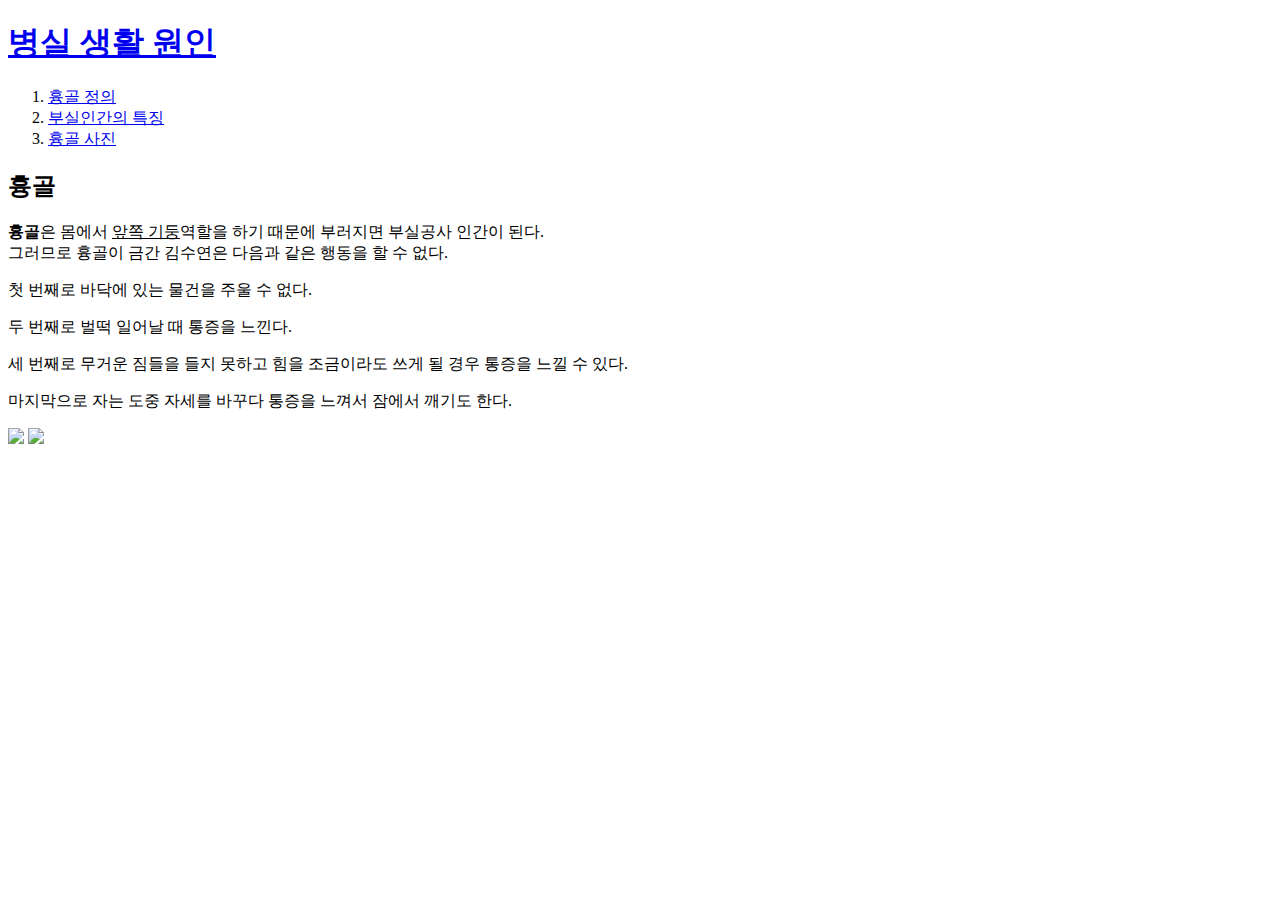
==== 1.html @ 8208e5b5 "흉골 사이트 완성" ====
<!doctype html>
<html>
<head>
<title>병실 생활 원인</title>
<meta charset="utf-8">
</head>

<body>
<h1><a href="index.html">병실 생활 원인</a></h1>    
<ol>
    <li><a href="1.html">흉골 정의</a></li>
    <li><a href="2.html" target="_blank">부실인간의 특징</a></li>
    <li><a href="3.html" target="_blank">흉골 사진</a></li>
</ol>

<h2>흉골</h2>
<strong>흉골</strong>은 몸에서 <u>앞쪽 기둥</u>역할을 하기 때문에 부러지면 부실공사 인간이 된다.

<br>그러므로 흉골이 금간 김수연은 다음과 같은 행동을 할 수 없다.
<p>첫 번째로 바닥에 있는 물건을 주울 수 없다.</p>
<p>두 번째로 벌떡 일어날 때 통증을 느낀다.</p>
세 번째로 무거운 짐들을 들지 못하고 힘을 조금이라도 쓰게 될 경우 통증을 느낄 수 있다. 
<p>마지막으로 자는 도중 자세를 바꾸다 통증을 느껴서 잠에서 깨기도 한다.</p>
<img src="https://search.pstatic.net/common/?src=http%3A%2F%2Fblogfiles.naver.net%2FMjAxNzA3MDJfMTg3%2FMDAxNDk4OTcxMTczMTg4.D9AoXWLcBBUSmOV-WQhOjW_WslwFvGlvbKOfnhV2h2kg.n4KxlK7BWGQ_m3U0v5pfAW2ldLBH-XUccuVeb-EKef8g.JPEG.ssportsat%2FNaverBlog_20170702_135252_05.jpg&type=sc960_832" width="50%">
<a href="https://www.w3.org/TR/2011/WD-html5-20110405/" 
        target="_blank" title="흉골인 줄 알았는데 속았지?">
        <img src="빠사삭.jpg" width="200" > </a>
</body>
</html>
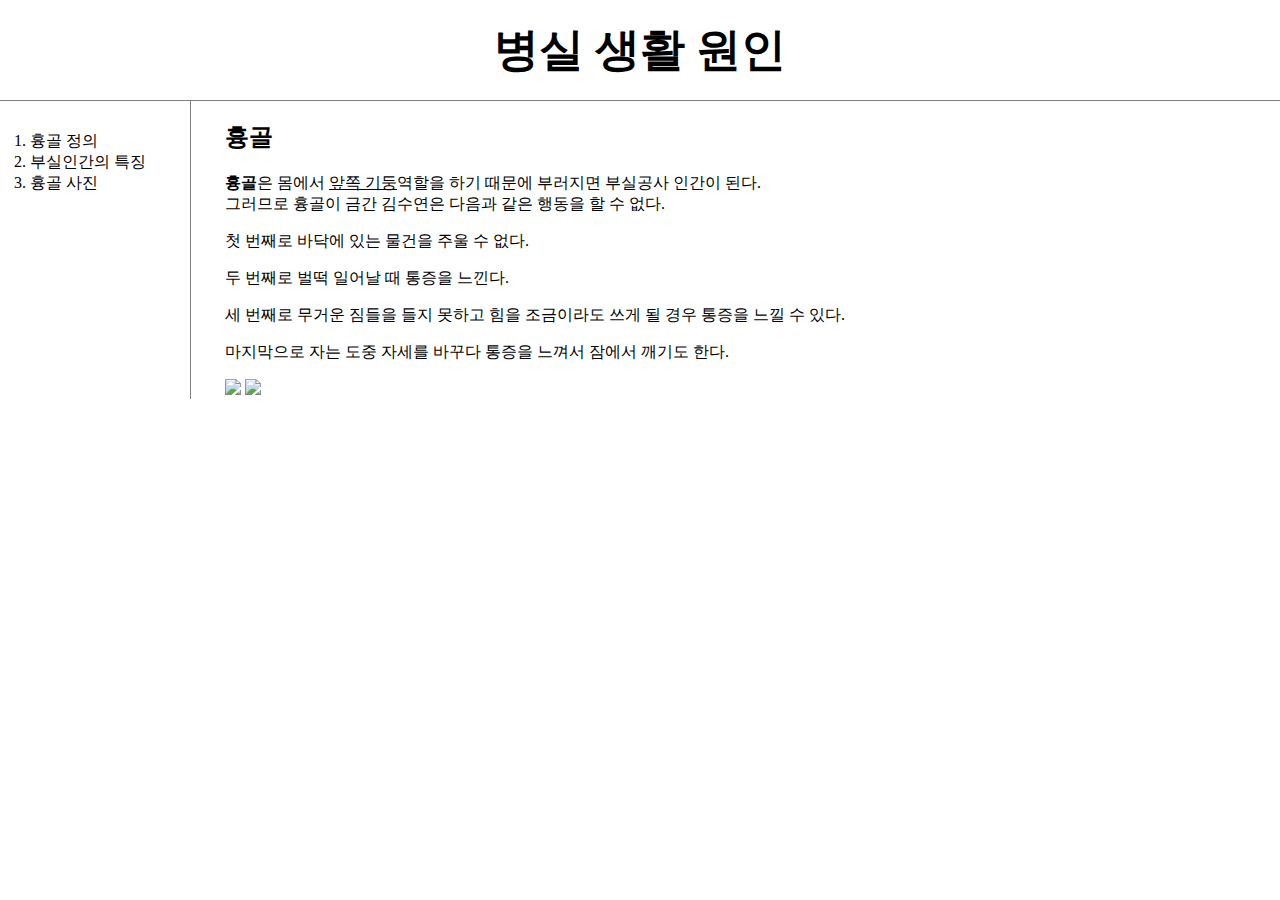
==== commit 00b82a9a: "Add files via upload" ====
--- a/1.html
+++ b/1.html
@@ -5,25 +5,39 @@
 <meta charset="utf-8">
 </head>
 
+<link rel="stylesheet" href="style.css">
+
 <body>
 <h1><a href="index.html">병실 생활 원인</a></h1>    
-<ol>
-    <li><a href="1.html">흉골 정의</a></li>
-    <li><a href="2.html" target="_blank">부실인간의 특징</a></li>
-    <li><a href="3.html" target="_blank">흉골 사진</a></li>
-</ol>
+<div id="grid">
+    <ol>
+        <li><a href="1.html">흉골 정의</a></li>
+        <li><a href="2.html">부실인간의 특징</a></li>
+        <li><a href="3.html">흉골 사진</a></li>
+    </ol>
 
-<h2>흉골</h2>
-<strong>흉골</strong>은 몸에서 <u>앞쪽 기둥</u>역할을 하기 때문에 부러지면 부실공사 인간이 된다.
+    <!--
+    <h1><a href="index.html"><font color="red">병실 생활 원인</font></a></h1>    
+    <ol>
+        <li><a href="1.html">흉골 정의</a></li>
+        <li><a href="2.html" target="_blank">부실인간의 특징</a></li>
+        <li><a href="3.html" target="_blank">흉골 사진</a></li>
+    </ol>
+    -->
+    <div id="article">
+        <h2>흉골</h2>
+        <strong>흉골</strong>은 몸에서 <u>앞쪽 기둥</u>역할을 하기 때문에 부러지면 부실공사 인간이 된다.
 
-<br>그러므로 흉골이 금간 김수연은 다음과 같은 행동을 할 수 없다.
-<p>첫 번째로 바닥에 있는 물건을 주울 수 없다.</p>
-<p>두 번째로 벌떡 일어날 때 통증을 느낀다.</p>
-세 번째로 무거운 짐들을 들지 못하고 힘을 조금이라도 쓰게 될 경우 통증을 느낄 수 있다. 
-<p>마지막으로 자는 도중 자세를 바꾸다 통증을 느껴서 잠에서 깨기도 한다.</p>
-<img src="https://search.pstatic.net/common/?src=http%3A%2F%2Fblogfiles.naver.net%2FMjAxNzA3MDJfMTg3%2FMDAxNDk4OTcxMTczMTg4.D9AoXWLcBBUSmOV-WQhOjW_WslwFvGlvbKOfnhV2h2kg.n4KxlK7BWGQ_m3U0v5pfAW2ldLBH-XUccuVeb-EKef8g.JPEG.ssportsat%2FNaverBlog_20170702_135252_05.jpg&type=sc960_832" width="50%">
-<a href="https://www.w3.org/TR/2011/WD-html5-20110405/" 
+        <br>그러므로 흉골이 금간 김수연은 다음과 같은 행동을 할 수 없다.
+        <p>첫 번째로 바닥에 있는 물건을 주울 수 없다.</p>
+        <p>두 번째로 벌떡 일어날 때 통증을 느낀다.</p>
+        세 번째로 무거운 짐들을 들지 못하고 힘을 조금이라도 쓰게 될 경우 통증을 느낄 수 있다. 
+        <p>마지막으로 자는 도중 자세를 바꾸다 통증을 느껴서 잠에서 깨기도 한다.</p>
+        <img src="https://search.pstatic.net/common/?src=http%3A%2F%2Fblogfiles.naver.net%2FMjAxNzA3MDJfMTg3%2FMDAxNDk4OTcxMTczMTg4.D9AoXWLcBBUSmOV-WQhOjW_WslwFvGlvbKOfnhV2h2kg.n4KxlK7BWGQ_m3U0v5pfAW2ldLBH-XUccuVeb-EKef8g.JPEG.ssportsat%2FNaverBlog_20170702_135252_05.jpg&type=sc960_832" width="30%">
+        <a href="https://www.w3.org/TR/2011/WD-html5-20110405/" 
         target="_blank" title="흉골인 줄 알았는데 속았지?">
         <img src="빠사삭.jpg" width="200" > </a>
+    </div>
+</div>
 </body>
 </html>--- a/style.css
+++ b/style.css
@@ -0,0 +1,17 @@
+body{margin:0;}
+
+a {color:black;
+   text-decoration:none;}
+h1{font-size:45px; text-align:center;
+   border-bottom:1px solid gray;
+   margin:0; padding:20px;}
+        
+ol{border-right:1px solid gray;
+   width:130px; margin:0; padding:30px;}
+#grid{display: grid;
+    grid-template-columns:180px 1fr;}
+#article{padding-left:45px;}
+@media(max-width:550px)
+    {#grid{display: block;}
+     ol{border-right:none;}
+     h1{border-bottom:none;}}